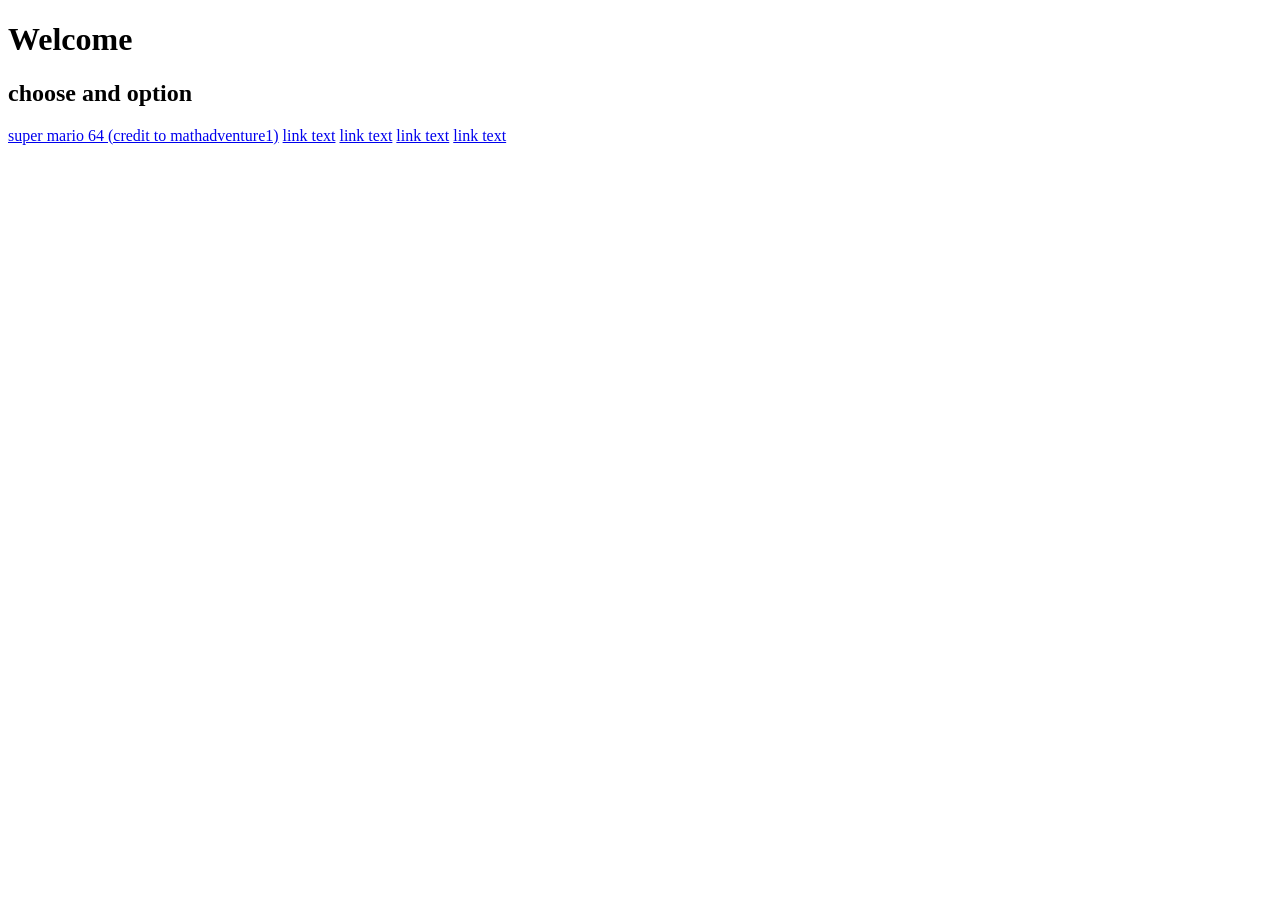
==== gamez/index.html @ e4d98e43 "first game added" ====
<!DOCTYPE html>
<html lang="en">
<!--
   index.html
   
   Copyright 2024  <sam@pi-share>
   
   This program is free software; you can redistribute it and/or modify
   it under the terms of the GNU General Public License as published by
   the Free Software Foundation; either version 2 of the License, or
   (at your option) any later version.
   
   This program is distributed in the hope that it will be useful,
   but WITHOUT ANY WARRANTY; without even the implied warranty of
   MERCHANTABILITY or FITNESS FOR A PARTICULAR PURPOSE.  See the
   GNU General Public License for more details.
   
   You should have received a copy of the GNU General Public License
   along with this program; if not, write to the Free Software
   Foundation, Inc., 51 Franklin Street, Fifth Floor, Boston,
   MA 02110-1301, USA.
   
   
-->

<head>
<meta charset="utf-8" />
<title>home</title>
<meta name="generator" content="Geany 1.38" />
</head>
<h1>Welcome</h1>
<h2>choose and option</h2>
<a href="sm64/index.html">super mario 64 (credit to mathadventure1)</a>
<a href="url">link text</a>
<a href="url">link text</a>
<a href="url">link text</a>
<a href="url">link text</a>
<body>

</body>

</html>
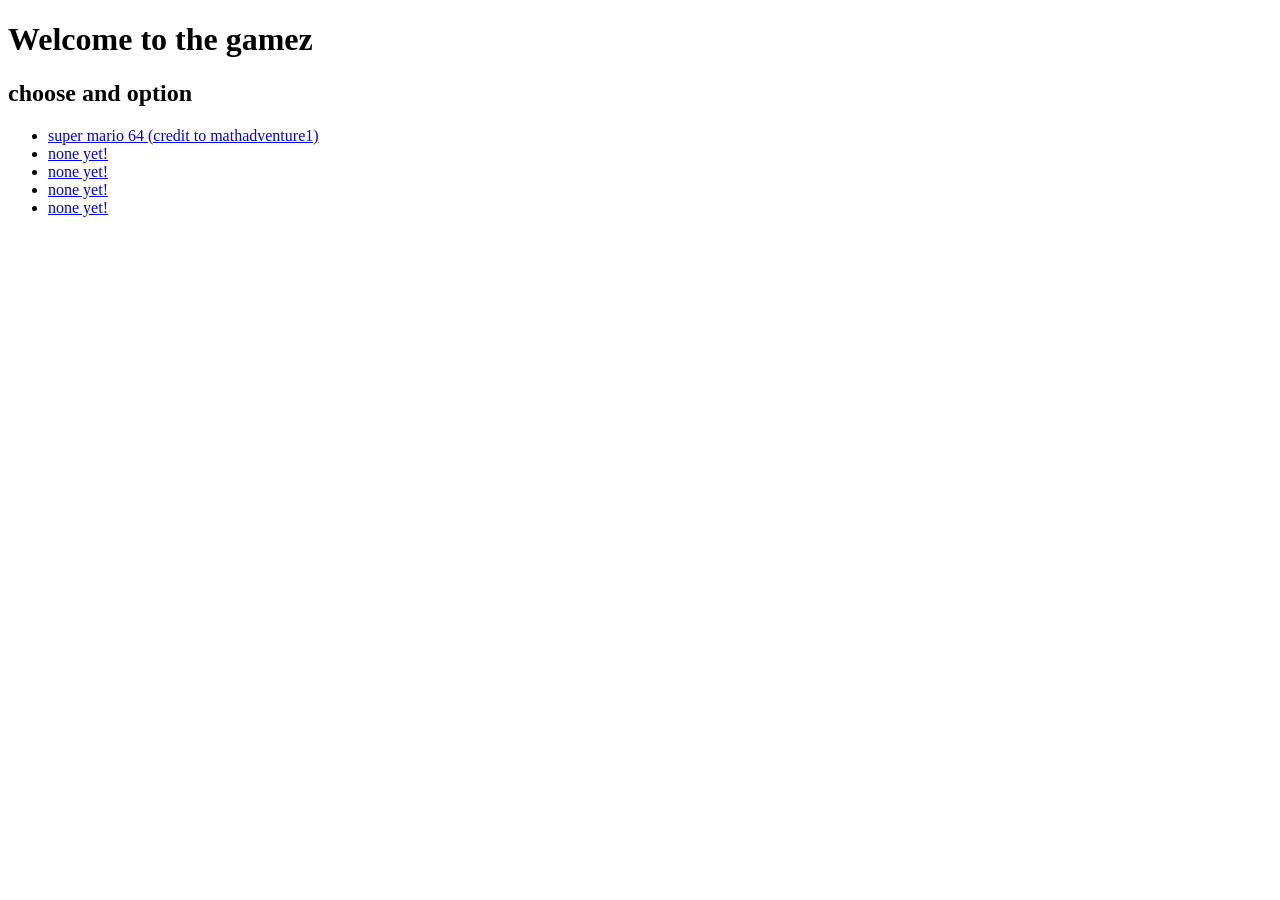
==== commit 0bfc7cfc: "Update index.html" ====
--- a/gamez/index.html
+++ b/gamez/index.html
@@ -28,13 +28,18 @@
 <title>home</title>
 <meta name="generator" content="Geany 1.38" />
 </head>
-<h1>Welcome</h1>
+<h1>Welcome to the gamez</h1>
 <h2>choose and option</h2>
-<a href="sm64/index.html">super mario 64 (credit to mathadventure1)</a>
-<a href="url">link text</a>
-<a href="url">link text</a>
-<a href="url">link text</a>
-<a href="url">link text</a>
+<ul>
+
+ <li><a href="sm64/index.html">super mario 64 (credit to mathadventure1)</a></li>
+ <li><a href="url">none yet!</a></li>
+ <li><a href="url">none yet!</a></li>
+ <li><a href="url">none yet!</a></li>
+ <li><a href="url">none yet!</a></li>
+
+
+</ul>
 <body>
 
 </body>
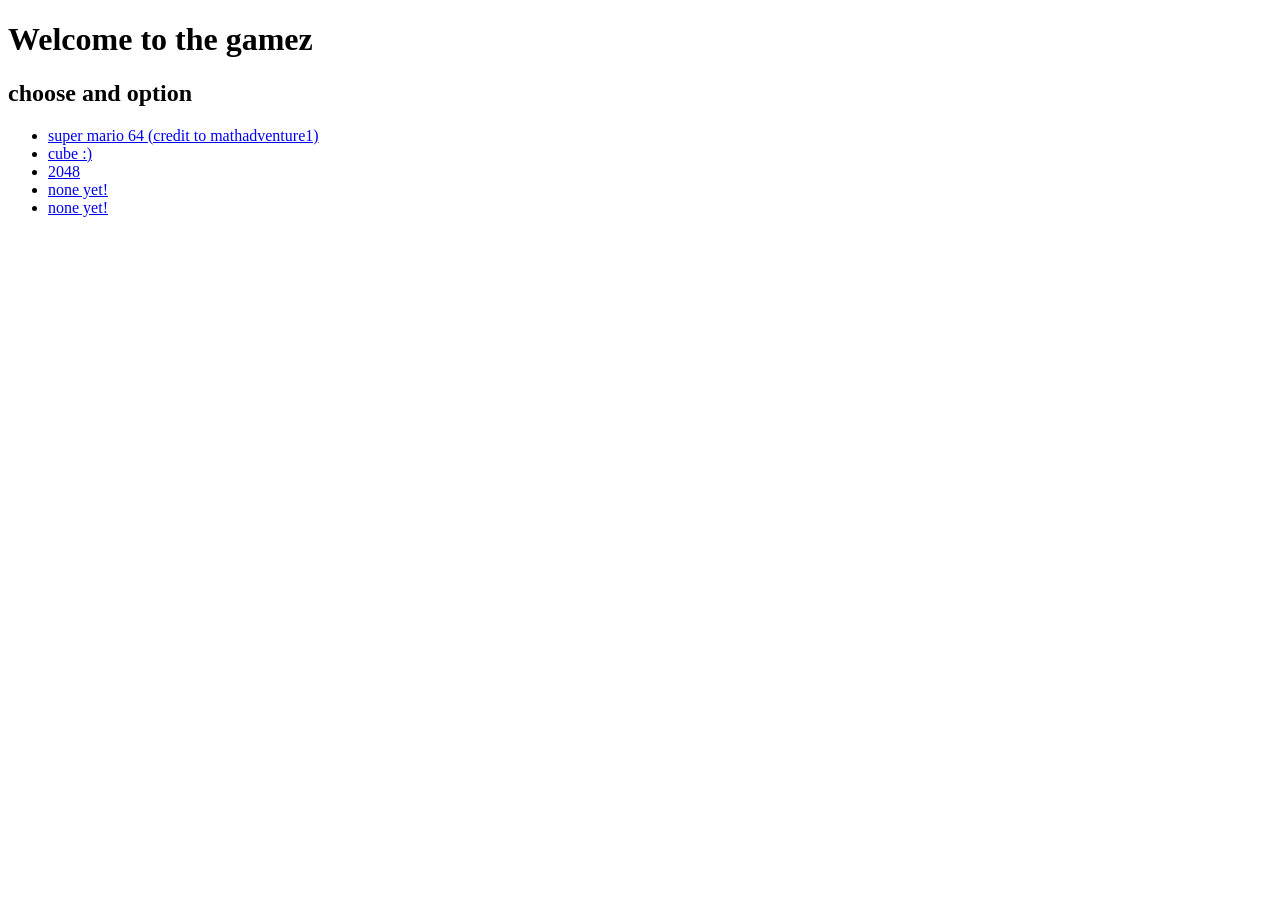
==== commit 2698b1e0: "added some things 2048 added cube added homepage added" ====
--- a/gamez/index.html
+++ b/gamez/index.html
@@ -25,7 +25,7 @@
 
 <head>
 <meta charset="utf-8" />
-<title>home</title>
+<title>Gamez</title>
 <meta name="generator" content="Geany 1.38" />
 </head>
 <h1>Welcome to the gamez</h1>
@@ -33,8 +33,8 @@
 <ul>
 
  <li><a href="sm64/index.html">super mario 64 (credit to mathadventure1)</a></li>
- <li><a href="url">none yet!</a></li>
- <li><a href="url">none yet!</a></li>
+ <li><a href="cube.html">cube :)</a></li>
+ <li><a href="2048/game2048.html">2048</a></li>
  <li><a href="url">none yet!</a></li>
  <li><a href="url">none yet!</a></li>
 
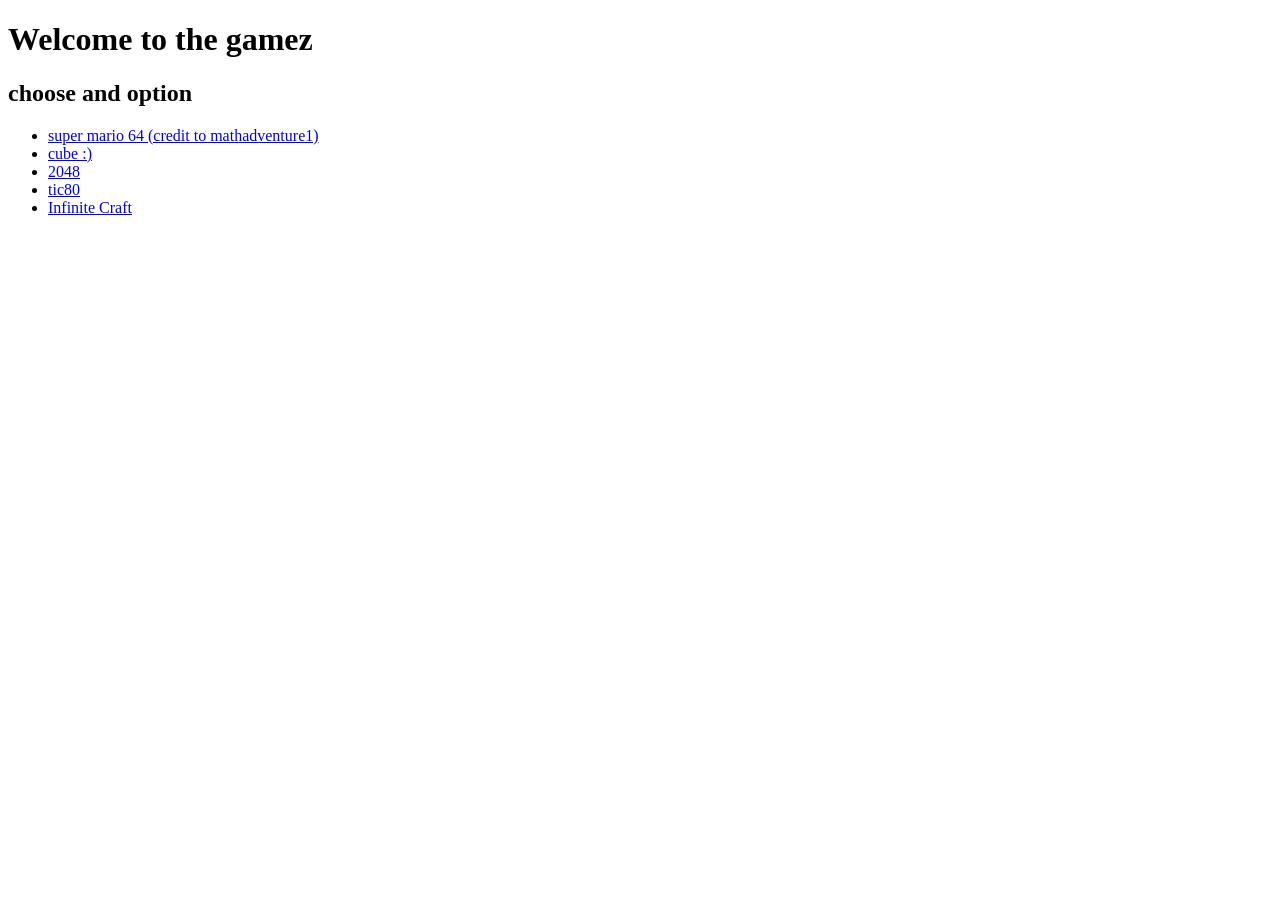
==== commit 69ddb644: "Update index.html" ====
--- a/gamez/index.html
+++ b/gamez/index.html
@@ -35,8 +35,8 @@
  <li><a href="sm64/index.html">super mario 64 (credit to mathadventure1)</a></li>
  <li><a href="cube.html">cube :)</a></li>
  <li><a href="2048/game2048.html">2048</a></li>
- <li><a href="url">none yet!</a></li>
- <li><a href="url">none yet!</a></li>
+ <li><a href="tic80/">tic80</a></li>
+ <li><a href="ic.html">Infinite Craft</a></li>
 
 
 </ul>
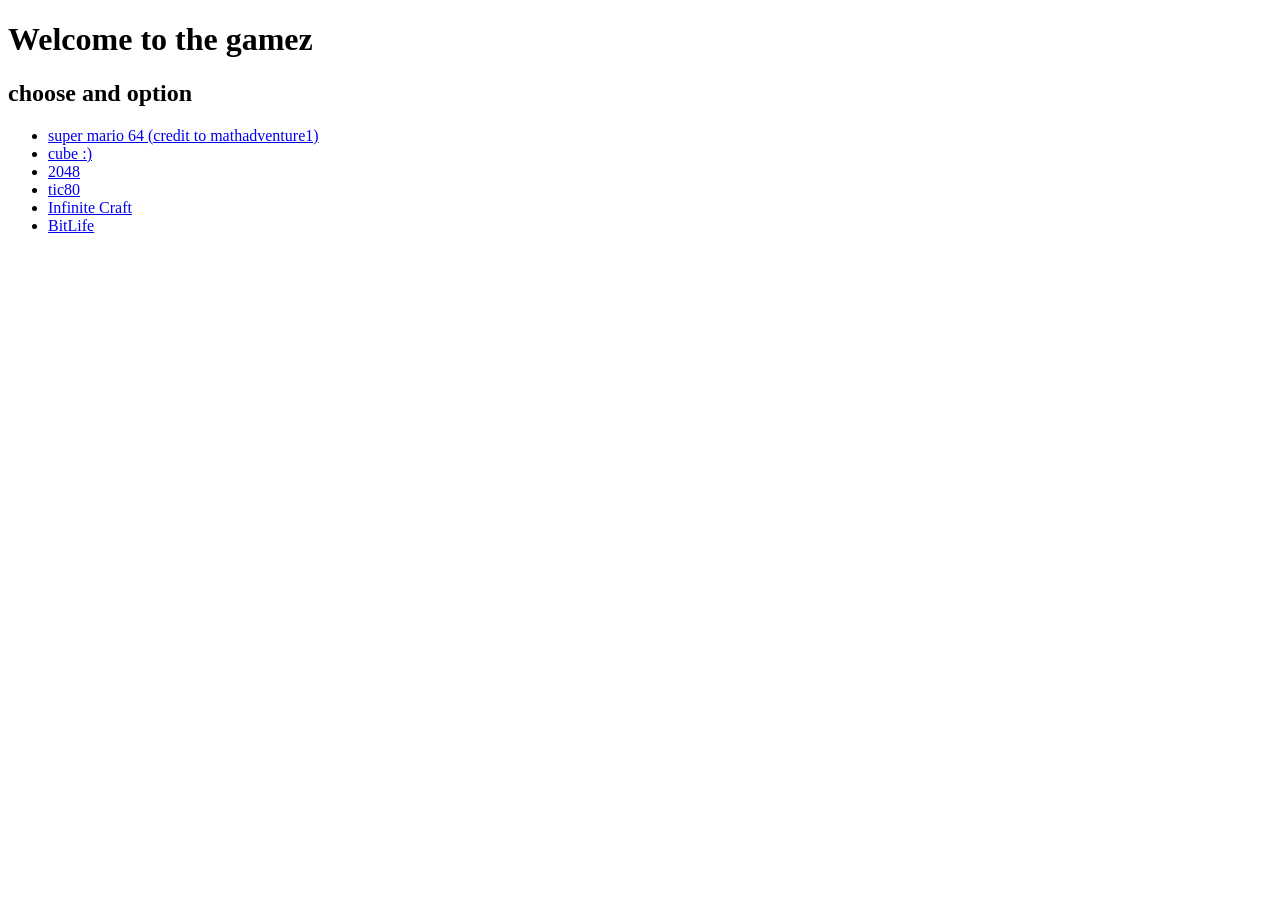
==== commit 2ee68cbd: "Update index.html" ====
--- a/gamez/index.html
+++ b/gamez/index.html
@@ -37,7 +37,7 @@
  <li><a href="2048/game2048.html">2048</a></li>
  <li><a href="tic80/">tic80</a></li>
  <li><a href="ic.html">Infinite Craft</a></li>
-
+ <li><a href="bl.html">BitLife</a></li>
 
 </ul>
 <body>
